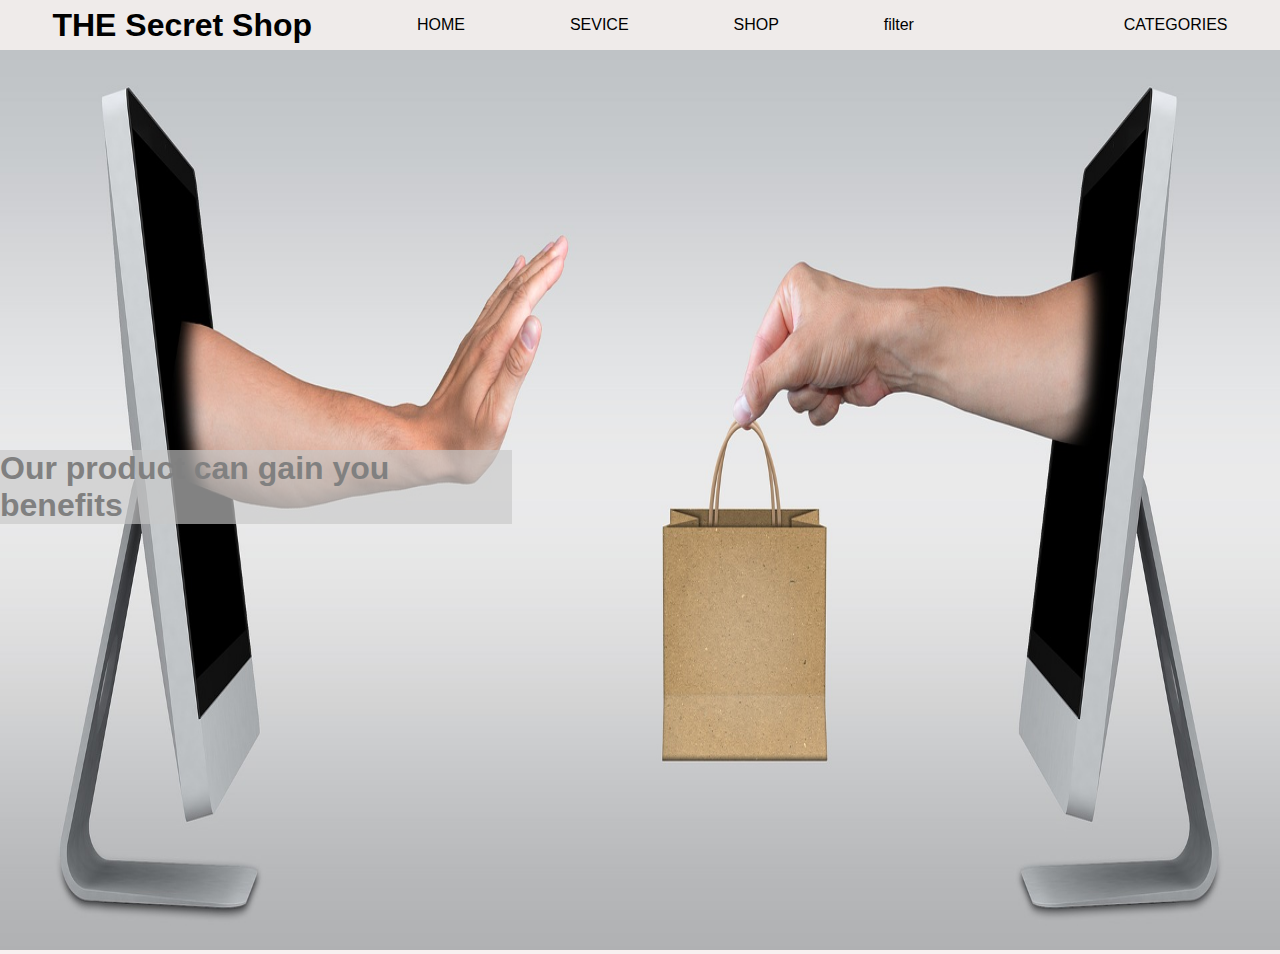
==== index.html @ c184b5a0 "I think this will become a long project" ====
<!DOCTYPE html>
<html lang="en">
<head>
    <meta charset="UTF-8">
    <meta name="viewport" content="width=device-width, initial-scale=1.0">
    <title>Document</title>
    <link rel="stylesheet" href="css.css">
    <script type="text/javascript" src="js.js" ></script>
</head>
<body>
    <div class="nav-container">
        <h1 class="logo">THE Secret Shop</h1>
        <a href="#"><span>HOME</span></a>
        <a href="#"><span>SEVICE</span></a>
        <a href="#"><span>SHOP</span></a>
        <a href="#"><div class="filter-button">filter</div></a>
        <a href="#">
            <div class="categories">CATEGORIES 
                <div class="V">
                    <div class="categories-items"> <a href=""> T-Shirts </a></div>
                    <div class="categories-items"> <a href=""> Longsleves </a></div>
                    <div class="categories-items"> <a href=""> Shorts </a></div>
                    <div class="categories-items"> <a href=""> Pants </a></div>
                    <div class="categories-items"> <a href=""> Underwear </a></div>

                </div>
            </div>
        </a>
    </div>
    <div class="design" ><img class="front-img" src="front-img.jpg" alt=""></div>
    <div class="some-text"><h1>Our product can gain you benefits</h1></div>
    
</body>
</html>
---- css.css ----
*{
    padding: 0px;
    margin: 0px;
    font-family: Arial, Helvetica, sans-serif;
}
body {
    background-color: rgb(248, 240, 240);
}
.nav-container {
    display: flex;
    justify-content: space-around;
    align-items: center;
    background: rgba(231, 231, 229, 0.486) ;
    height: 50px;
}
.V {
    position: absolute;
    top: 0%;
    width: 100px;
    height: 30px;
    margin-top: 0px;
    justify-content: center;
    opacity: 0;
    overflow: hidden;
}
.nav-container a {
    text-decoration: none;
    color: black;
}
.V:hover {
    background-color: rgb(189, 187, 184);
    width: 12%;
    height: 100vh;
    transition: 1s;
    opacity: .7;
    display: flex;
    flex-direction: column;
    justify-content: space-evenly;
    align-items: center;

}
.categories {

}
.categories-items {
}
.design {
    position: absolute;
    z-index: -1;
}
.front-img {
    height: 100vh;
    width: 100%;
}
.some-text {
    top: 50%;
    position: absolute;
    color:grey;
    width: 40%;
    background-color: rgba(199, 199, 199, 0.651);
    justify-content: center;
}
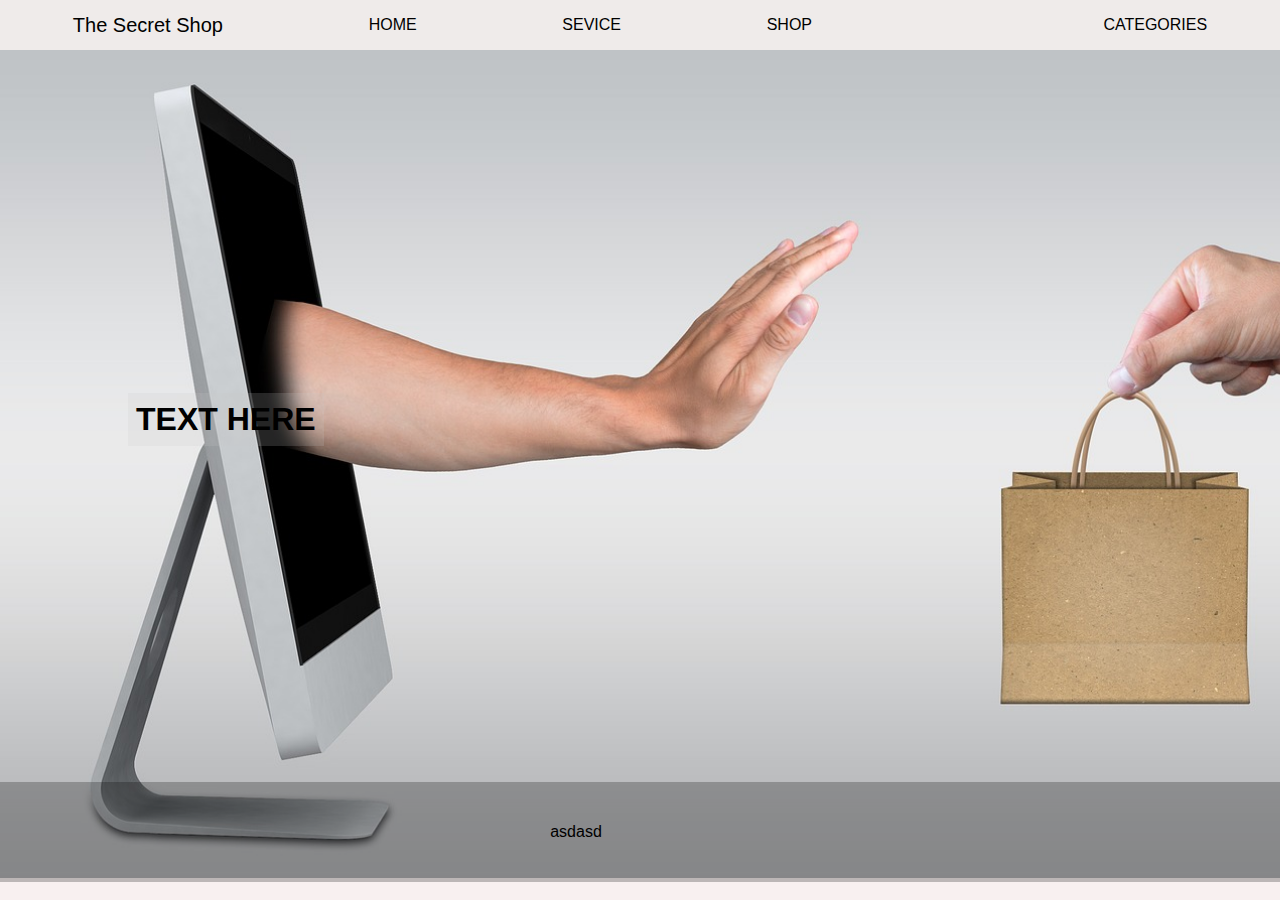
==== commit 88f70656: "..." ====
--- a/index.html
+++ b/index.html
@@ -9,11 +9,10 @@
 </head>
 <body>
     <div class="nav-container">
-        <h1 class="logo">THE Secret Shop</h1>
+        <h3 class="logo">The Secret Shop</h3>
         <a href="#"><span>HOME</span></a>
         <a href="#"><span>SEVICE</span></a>
         <a href="#"><span>SHOP</span></a>
-        <a href="#"><div class="filter-button">filter</div></a>
         <a href="#">
             <div class="categories">CATEGORIES 
                 <div class="V">
@@ -28,7 +27,13 @@
         </a>
     </div>
     <div class="design" ><img class="front-img" src="front-img.jpg" alt=""></div>
-    <div class="some-text"><h1>Our product can gain you benefits</h1></div>
-    
+    <div class="some-text"><h1>TEXT HERE</h1></div>
+    <footer>
+        <div class=" footer-container">
+            asdasd
+            <i class="fab fa-facebook-f"></i>
+        </div>
+    </footer>
+
 </body>
 </html>--- a/css.css
+++ b/css.css
@@ -4,7 +4,11 @@
     font-family: Arial, Helvetica, sans-serif;
 }
 body {
+    position: relative;
     background-color: rgb(248, 240, 240);
+    overflow: hidden;
+
+
 }
 .nav-container {
     display: flex;
@@ -21,7 +25,6 @@
     margin-top: 0px;
     justify-content: center;
     opacity: 0;
-    overflow: hidden;
 }
 .nav-container a {
     text-decoration: none;
@@ -29,15 +32,17 @@
 }
 .V:hover {
     background-color: rgb(189, 187, 184);
-    width: 12%;
+    width: 200px;
     height: 100vh;
-    transition: 1s;
+    transition: 1.5s;
     opacity: .7;
     display: flex;
     flex-direction: column;
     justify-content: space-evenly;
-    align-items: center;
-
+    align-items: flex-start;
+    z-index:1;
+    box-shadow: 5px 10px rgb(0, 0, 0 , 0.8 );
+    font-weight: bolder;
 }
 .categories {
 
@@ -45,18 +50,48 @@
 .categories-items {
 }
 .design {
-    position: absolute;
     z-index: -1;
 }
 .front-img {
-    height: 100vh;
-    width: 100%;
+    position: relative;
+    width: auto;
+    height: 92vh;
+}
+.logo {
+    font-size: 20px;
+    font-weight: lighter;
 }
 .some-text {
-    top: 50%;
+    top: 30%;
     position: absolute;
-    color:grey;
-    width: 40%;
-    background-color: rgba(199, 199, 199, 0.651);
+    color:black;
+    width: auto;
+    padding:8px;
+    background-color: rgba(199, 199, 199, 0.185);
+    margin: 10%;
+}
+.footer-container {
+    position: relative;
+    display: flex;
     justify-content: center;
+    width: 100%;
+    align-items: center;
+    background-color: rgba(0, 0, 0, 0.24);
+    height: 100px;
 }
+footer {
+    width: 100%;
+    position: absolute;
+    bottom: 0px;
+    height: auto;
+}
+.footer-container i {
+    width: 10%;
+    height: auto;
+}
+@media screen and (max-width: 600px) {
+  body {
+    background-color: olive;
+    color: white;
+  }
+}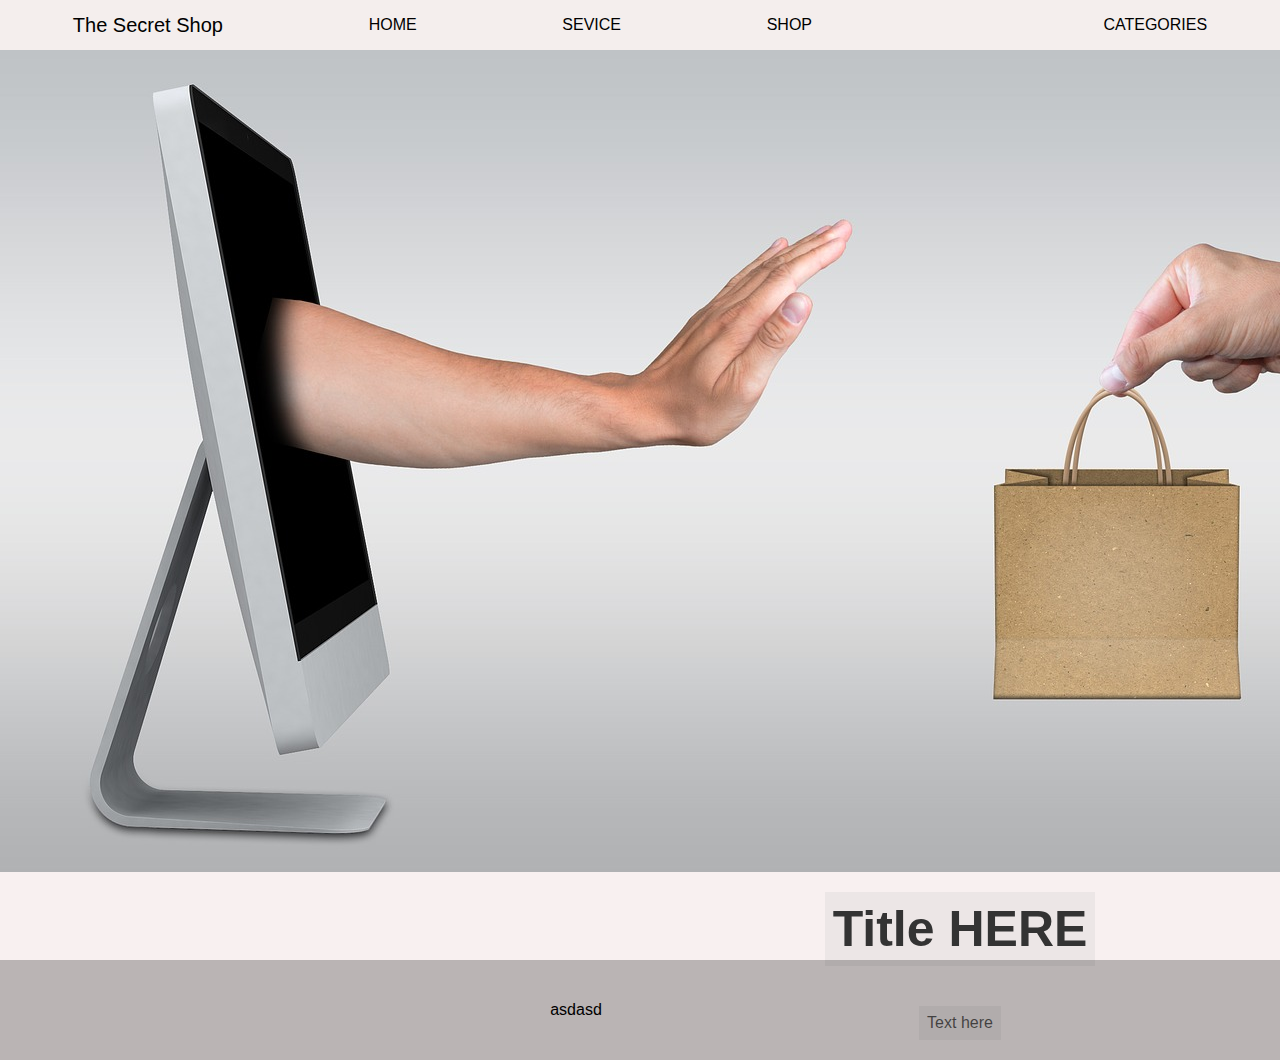
==== commit 0a47fce8: "asd" ====
--- a/index.html
+++ b/index.html
@@ -1,20 +1,21 @@
 <!DOCTYPE html>
 <html lang="en">
 <head>
+    <script type="text/javascript" src="js.js" ></script>
+
     <meta charset="UTF-8">
     <meta name="viewport" content="width=device-width, initial-scale=1.0">
     <title>Document</title>
     <link rel="stylesheet" href="css.css">
-    <script type="text/javascript" src="js.js" ></script>
 </head>
 <body>
     <div class="nav-container">
         <h3 class="logo">The Secret Shop</h3>
         <a href="#"><span>HOME</span></a>
         <a href="#"><span>SEVICE</span></a>
-        <a href="#"><span>SHOP</span></a>
+        <a href="shop.html">SHOP</a>
         <a href="#">
-            <div class="categories">CATEGORIES 
+            <div class="categories">CATEGORIES
                 <div class="V">
                     <div class="categories-items"> <a href=""> T-Shirts </a></div>
                     <div class="categories-items"> <a href=""> Longsleves </a></div>
@@ -26,14 +27,16 @@
             </div>
         </a>
     </div>
-    <div class="design" ><img class="front-img" src="front-img.jpg" alt=""></div>
-    <div class="some-text"><h1>TEXT HERE</h1></div>
-    <footer>
-        <div class=" footer-container">
-            asdasd
-            <i class="fab fa-facebook-f"></i>
-        </div>
-    </footer>
-
+    <div class="container">
+        <div class="design" ><img class="front-img" src="front-img.jpg" alt=""></div>
+        <div class="title-text position"><h1>Title HERE</h1></div>
+        <div class="some-text">Text here</div>
+        <footer>
+            <div class=" footer-container">
+                asdasd
+                <i class="fab fa-facebook-f"></i>
+            </div>
+        </footer>
+    </div>
 </body>
 </html>--- a/css.css
+++ b/css.css
@@ -7,14 +7,19 @@
     position: relative;
     background-color: rgb(248, 240, 240);
     overflow: hidden;
-
-
+}
+.container {
+    position: relative;
+    display: flex;
+    flex-direction: column;
+    align-items: center;
+    flex-wrap: wrap;
 }
 .nav-container {
     display: flex;
     justify-content: space-around;
     align-items: center;
-    background: rgba(231, 231, 229, 0.486) ;
+    background: rgba(231, 231, 229, 0.25) ;
     height: 50px;
 }
 .V {
@@ -25,6 +30,9 @@
     margin-top: 0px;
     justify-content: center;
     opacity: 0;
+}
+.nav-container a:hover{
+    color:rgb(255, 0, 179);
 }
 .nav-container a {
     text-decoration: none;
@@ -41,7 +49,7 @@
     justify-content: space-evenly;
     align-items: flex-start;
     z-index:1;
-    box-shadow: 5px 10px rgb(0, 0, 0 , 0.8 );
+    box-shadow: 5px 10px rgb(0, 0, 0 , 0.25 );
     font-weight: bolder;
 }
 .categories {
@@ -54,21 +62,51 @@
 }
 .front-img {
     position: relative;
+    flex-wrap: wrap ;
+    display: flex;
     width: auto;
-    height: 92vh;
+    height: auto;
+    max-height: 92vh;
+    justify-content: center;
 }
 .logo {
     font-size: 20px;
     font-weight: lighter;
 }
-.some-text {
-    top: 30%;
-    position: absolute;
-    color:black;
+.position {
+        top: 10%;
+        position: absolute;
+        color:#555;
+        width: auto;
+        padding:8px;
+        margin: 10%;
+}
+.image-product {
+    position: relative;
+}
+.image-product img{
+    width: 300px;
+    height:300px;
+    background:#555;
+    cursor: pointer;
+}
+.title-text {
+    font-size: 25px;
+    font-weight: 700;
+    position: relative;
+    color:#333;
     width: auto;
     padding:8px;
-    background-color: rgba(199, 199, 199, 0.185);
-    margin: 10%;
+    background-color: rgba(199, 199, 199, 0.25);
+    margin: 20px;
+}
+.some-text {
+    position: relative;
+    color:rgba(0, 0, 0, 0.637);
+    width: auto;
+    padding:8px;
+    background-color: rgba(199, 199, 199, 0.25);
+    margin: 20px;
 }
 .footer-container {
     position: relative;
@@ -76,7 +114,7 @@
     justify-content: center;
     width: 100%;
     align-items: center;
-    background-color: rgba(0, 0, 0, 0.24);
+    background-color: rgba(0, 0, 0, 0.25);
     height: 100px;
 }
 footer {
